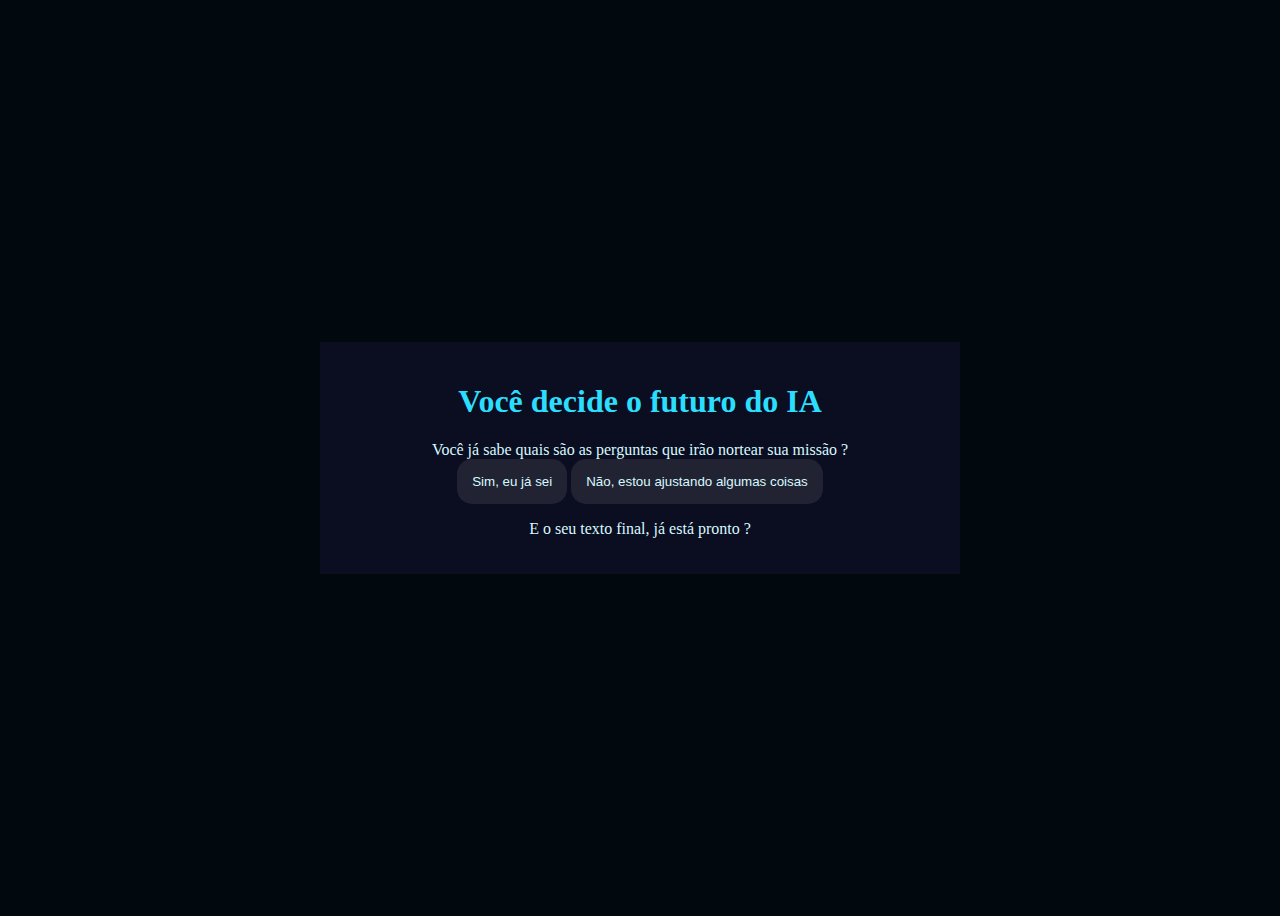
==== index.html @ b05a453b "Inclui Index, script e style" ====
<!DOCTYPE html>
<html lang="pt-br">
<head>
    <meta charset="UTF-8">
    <meta name="viewport" content="width=device-width, initial-scale=1.0">
    <link rel="stylesheet" href="style.css">
    <title>Você decide o futuro da IA</title>
</head>
<body>
    

    <div class="caixa-principal">
        <h1>Você decide o futuro do IA</h1>
        <div class="caixa-perguntas">
            Você já sabe quais são as perguntas que irão nortear sua missão ?
        </div>
        <div class="caixa-alternativas">
            <button>Sim, eu já sei</button>
            <button>Não, estou ajustando algumas coisas</button>
        </div>
        <div class="caixa-resultado">
            <p class="texto-resultado">
                E o seu texto final, já está pronto ?
            </p>
        </div>
    </div>

</body>
</html>
---- style.css ----
:root{
    --cor-fundo: #01080E;
    --cor-principal: #0B0D20 ;
    --cor-secundaria: #212333;
    --cor-destaque: #2BDEFD;
    --cor-texto: #D7F9FF;
}

body{
    background-color: var(--cor-fundo);
    color: var(--cor-texto);
    display: flex;
    justify-content: center;
    align-items: center;
    min-height: 100vh;
}

.caixa-principal{
    background-color: var(--cor-principal);
    width: 90%;
    max-width: 600px;
    text-align: center;
    padding: 20px;
}

h1{
    color: var(--cor-destaque);
}

button{
    background-color: var(--cor-secundaria);
    color: var(--cor-texto);
    border: none;
    border-radius: 15px;
    padding: 15px;
    transition: background-color 0.3s;
}

button:hover{
    background-color: var(--cor-destaque);
    color: var(--cor-principal);

}


:root{
    --cor-fundo: #01080E;
    --cor-principal: #0B0D20 ;
    --cor-secundaria: #212333;
    --cor-destaque: #2BDEFD;
    --cor-texto: #D7F9FF;
}

button{
    background-color: var(--cor-secundaria);
    color: var(--cor-texto);
    border: none;
    border-radius: 15px;
    padding: 15px;
    transition: background-color 0.3s;
}

button:hover{
    background-color: var(--cor-destaque);
    color: var(--cor-principal);
}
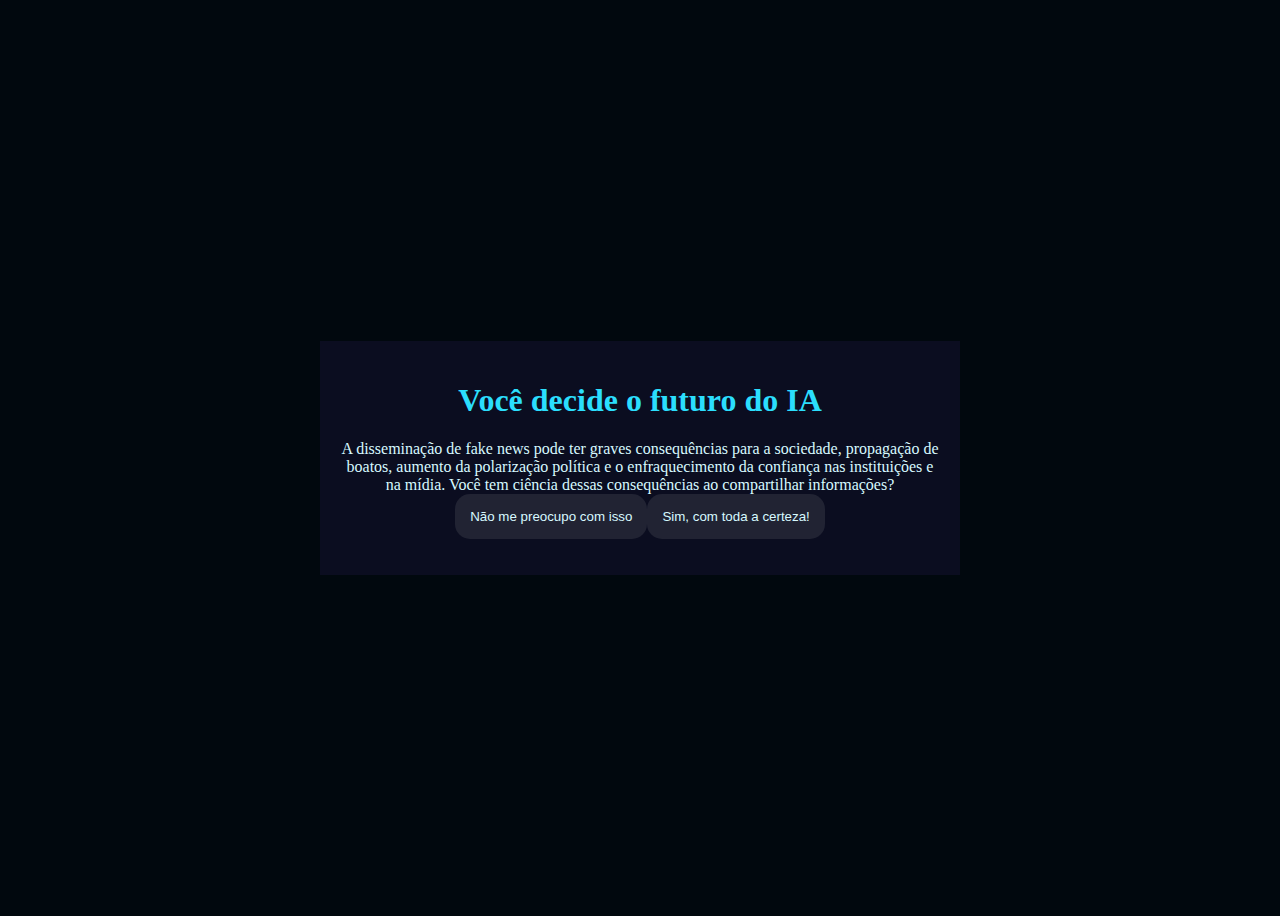
==== commit c6813fb2: "Atualizei os arquivos Index, Script, Inclui e calcula_media" ====
--- a/index.html
+++ b/index.html
@@ -7,8 +7,6 @@
     <title>Você decide o futuro da IA</title>
 </head>
 <body>
-    
-
     <div class="caixa-principal">
         <h1>Você decide o futuro do IA</h1>
         <div class="caixa-perguntas">
@@ -24,6 +22,6 @@
             </p>
         </div>
     </div>
-
+    <script src="script.js"></script>
 </body>
 </html>